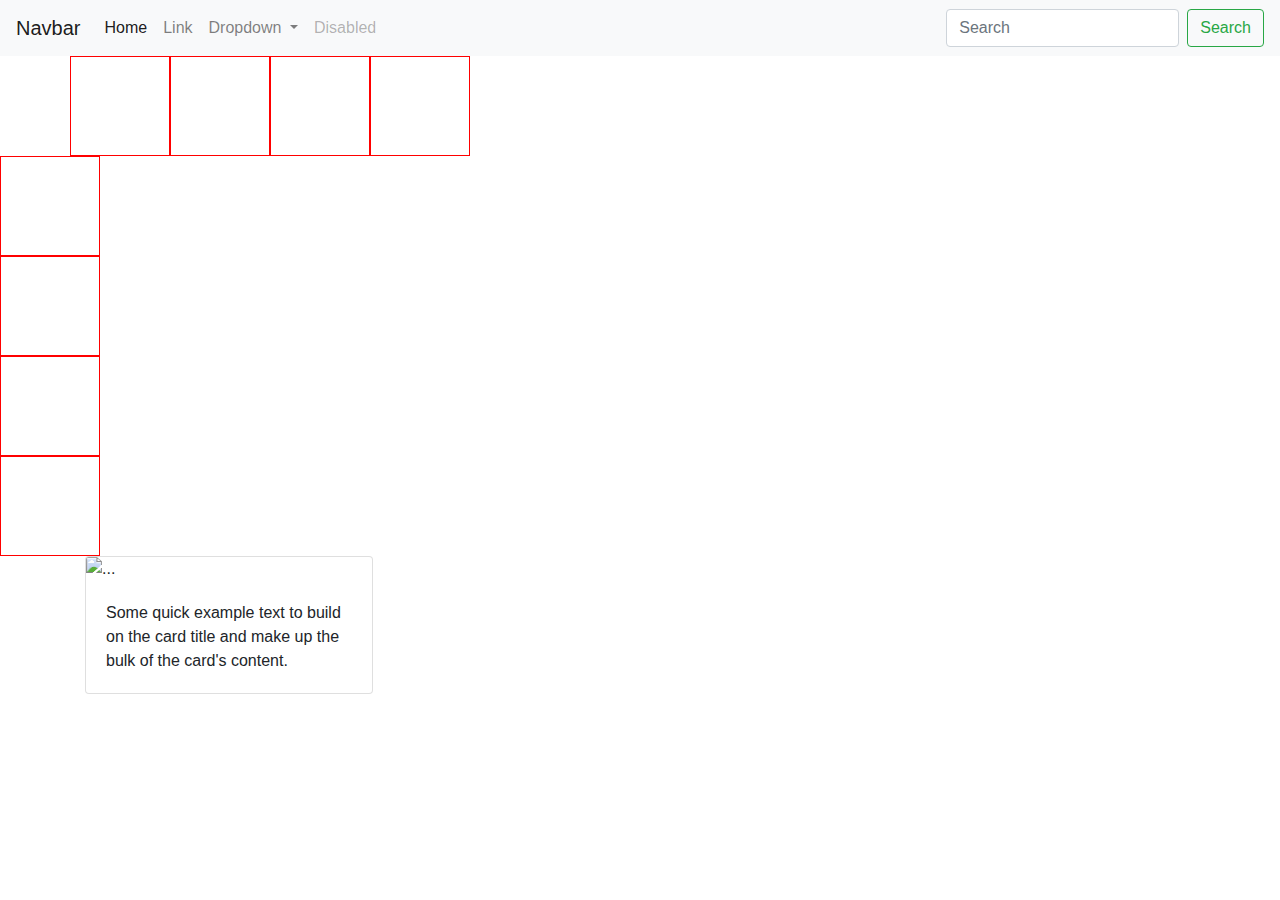
==== dia 3/index.html @ 3e8d26bb "trabajo del dia 3" ====
<!DOCTYPE html>
<html lang="en">

<head>
    <meta charset="UTF-8">
    <meta name="viewport" content="width=device-width, initial-scale=1.0">
    <meta http-equiv="X-UA-Compatible" content="ie=edge">
    <link rel="stylesheet" href="https://stackpath.bootstrapcdn.com/bootstrap/4.4.1/css/bootstrap.min.css"
        integrity="sha384-Vkoo8x4CGsO3+Hhxv8T/Q5PaXtkKtu6ug5TOeNV6gBiFeWPGFN9MuhOf23Q9Ifjh" crossorigin="anonymous">
    <link rel="stylesheet" href="estilos.css">
  
    <title>Document</title>
</head>

<body>
<!-- navbar section-->
    <nav class="navbar navbar-expand-lg navbar-light bg-light">
        <a class="navbar-brand" href="#">Navbar</a>
        <button class="navbar-toggler" type="button" data-toggle="collapse" data-target="#navbarSupportedContent" aria-controls="navbarSupportedContent" aria-expanded="false" aria-label="Toggle navigation">
          <span class="navbar-toggler-icon"></span>
        </button>
      
        <div class="collapse navbar-collapse" id="navbarSupportedContent">
          <ul class="navbar-nav mr-auto">
            <li class="nav-item active">
              <a class="nav-link" href="#">Home <span class="sr-only">(current)</span></a>
            </li>
            <li class="nav-item">
              <a class="nav-link" href="#">Link</a>
            </li>
            <li class="nav-item dropdown">
              <a class="nav-link dropdown-toggle" href="#" id="navbarDropdown" role="button" data-toggle="dropdown" aria-haspopup="true" aria-expanded="false">
                Dropdown
              </a>
              <div class="dropdown-menu" aria-labelledby="navbarDropdown">
                <a class="dropdown-item" href="#">Action</a>
                <a class="dropdown-item" href="#">Another action</a>
                <div class="dropdown-divider"></div>
                <a class="dropdown-item" href="#">Something else here</a>
              </div>
            </li>
            <li class="nav-item">
              <a class="nav-link disabled" href="#" tabindex="-1" aria-disabled="true">Disabled</a>
            </li>
          </ul>
          <form class="form-inline my-2 my-lg-0">
            <input class="form-control mr-sm-2" type="search" placeholder="Search" aria-label="Search">
            <button class="btn btn-outline-success my-2 my-sm-0" type="submit">Search</button>
          </form>
        </div>
      </nav>
<!--navbar end-->
    <div class="container">
        <div class="row">
            <div class="contenedor_hijo"></div>
            <div class="contenedor_hijo"></div>
            <div class="contenedor_hijo"></div>
            <div class="contenedor_hijo"></div>

        </div>
    </div>
<!--cuadricula-->
    <div class="contenedor_hijo"></div>
    <div class="contenedor_hijo"></div>
    <div class="contenedor_hijo"></div>
    <div class="contenedor_hijo"></div>

    <div class="container">
        <div class="row">
            <div class="col 3">
                <div class="card" style="width: 18rem;">
                    <img src="..." class="card-img-top" alt="...">
                    <div class="card-body">
                      <p class="card-text">Some quick example text to build on the card title and make up the bulk of the card's content.</p>
                    </div>
                  </div>
                  <div class="col 3"></div>
            </div>
            <div class="col 3"></div>
        </div>
        <div class="col 3"></div>
    </div>












    <script src="https://code.jquery.com/jquery-3.4.1.slim.min.js"
        integrity="sha384-J6qa4849blE2+poT4WnyKhv5vZF5SrPo0iEjwBvKU7imGFAV0wwj1yYfoRSJoZ+n"
        crossorigin="anonymous"></script>
    <script src="https://cdn.jsdelivr.net/npm/popper.js@1.16.0/dist/umd/popper.min.js"
        integrity="sha384-Q6E9RHvbIyZFJoft+2mJbHaEWldlvI9IOYy5n3zV9zzTtmI3UksdQRVvoxMfooAo"
        crossorigin="anonymous"></script>
    <script src="https://stackpath.bootstrapcdn.com/bootstrap/4.4.1/js/bootstrap.min.js"
        integrity="sha384-wfSDF2E50Y2D1uUdj0O3uMBJnjuUD4Ih7YwaYd1iqfktj0Uod8GCExl3Og8ifwB6"
        crossorigin="anonymous"></script>

</body>

</html>
---- dia 3/estilos.css ----
.contenedor_hijo{
    height: 100px;
    width: 100px;
    border: 1px solid red;

}
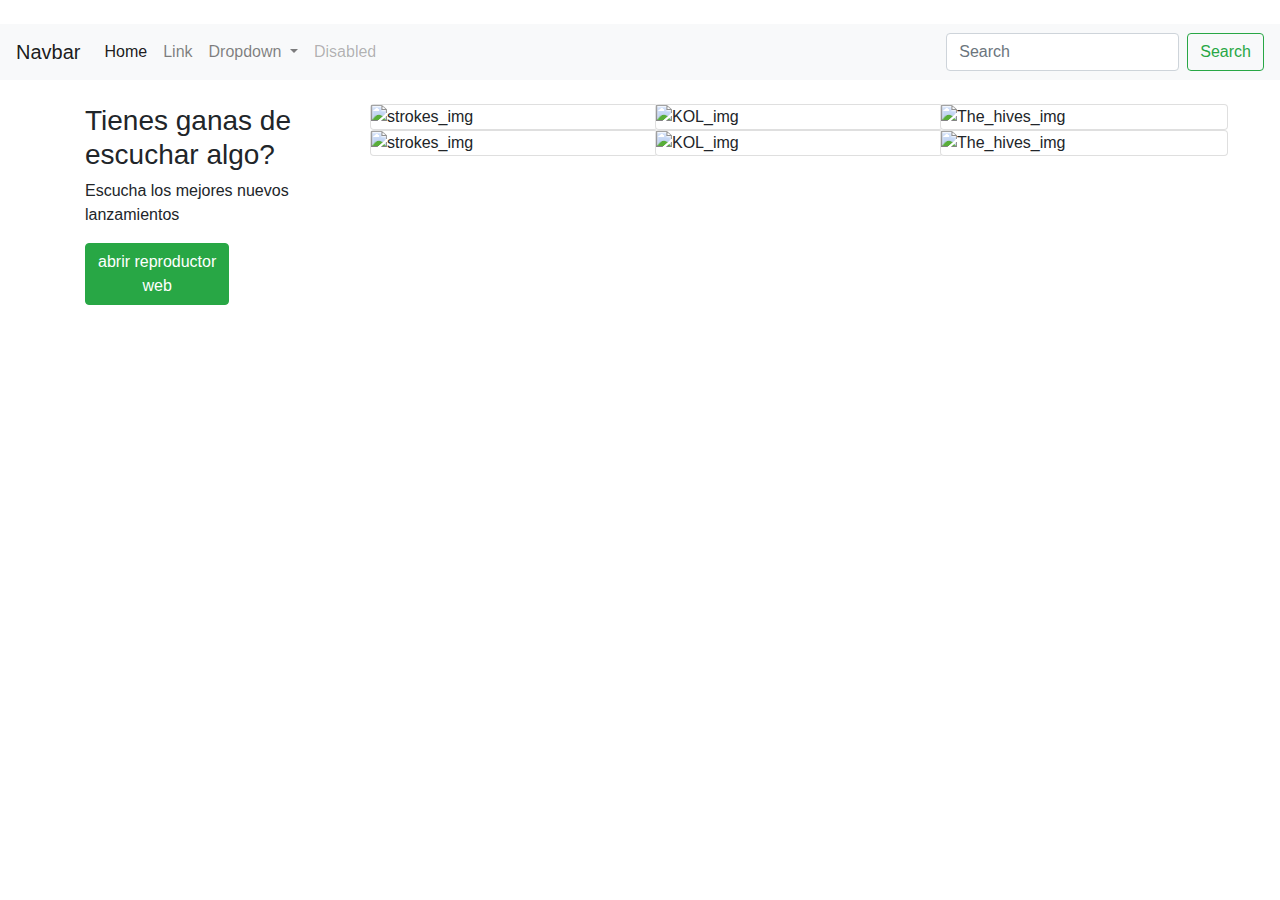
==== commit 41a43786: "cambios de ultima hora dia 3" ====
--- a/dia 3/index.html
+++ b/dia 3/index.html
@@ -1,6 +1,6 @@
 <!DOCTYPE html>
 <html lang="en">
-
+​
 <head>
     <meta charset="UTF-8">
     <meta name="viewport" content="width=device-width, initial-scale=1.0">
@@ -8,12 +8,11 @@
     <link rel="stylesheet" href="https://stackpath.bootstrapcdn.com/bootstrap/4.4.1/css/bootstrap.min.css"
         integrity="sha384-Vkoo8x4CGsO3+Hhxv8T/Q5PaXtkKtu6ug5TOeNV6gBiFeWPGFN9MuhOf23Q9Ifjh" crossorigin="anonymous">
     <link rel="stylesheet" href="estilos.css">
-  
     <title>Document</title>
 </head>
-
+​
 <body>
-<!-- navbar section-->
+    <!---- Navbar Section ---->
     <nav class="navbar navbar-expand-lg navbar-light bg-light">
         <a class="navbar-brand" href="#">Navbar</a>
         <button class="navbar-toggler" type="button" data-toggle="collapse" data-target="#navbarSupportedContent" aria-controls="navbarSupportedContent" aria-expanded="false" aria-label="Toggle navigation">
@@ -49,59 +48,41 @@
           </form>
         </div>
       </nav>
-<!--navbar end-->
-    <div class="container">
+    <!---Navbar End---->
+​
+    <div class="container cuadricula">
         <div class="row">
-            <div class="contenedor_hijo"></div>
-            <div class="contenedor_hijo"></div>
-            <div class="contenedor_hijo"></div>
-            <div class="contenedor_hijo"></div>
-
+            <div class="col-3">
+                <h3>Tienes ganas de escuchar algo?</h3>
+                <p>Escucha los mejores nuevos lanzamientos</p>
+                <button type="button" class="btn btn-success button_verde">abrir reproductor<br>web</button>
+            </div>
+            <div class="col-3">
+                <div class="card" style="width: 18rem;">
+                    <img class="cuadricula_imagenes" src="https://hips.hearstapps.com/es.h-cdn.co/hares/images/cultura/ocio/the-strokes-julian-casablancas-nuevo-disco/2652887-2-esl-ES/the-strokes-anuncian-nuevo-disco.jpg?resize=480:*" class="card-img-top" alt="strokes_img">
+                  </div>
+                  <div class="card" style="width: 18rem;">
+                    <img class="cuadricula_imagenes" src="https://hips.hearstapps.com/es.h-cdn.co/hares/images/cultura/ocio/the-strokes-julian-casablancas-nuevo-disco/2652887-2-esl-ES/the-strokes-anuncian-nuevo-disco.jpg?resize=480:*" class="card-img-top" alt="strokes_img">
+                  </div>
+            </div>
+            
+            <div class="col-3">
+                <div class="card" style="width: 18rem;">
+                    <img class="cuadricula_imagenes" src="http://www.noticierosgrem.com.mx/wp-content/uploads/2017/11/kings-of-leon.jpg" class="card-img-top" alt="KOL_img">
+                  </div>
+                  <div class="card" style="width: 18rem;">
+                    <img class="cuadricula_imagenes" src="http://www.noticierosgrem.com.mx/wp-content/uploads/2017/11/kings-of-leon.jpg" class="card-img-top" alt="KOL_img">
+                  </div>
+            </div>
+           
+            <div class="col-3">
+                <div class="card" style="width: 18rem;">
+                    <img class="cuadricula_imagenes" src="https://i0.wp.com/persimusic.com/wp-content/uploads/2011/01/the-hives.jpg" class="card-img-top" alt="The_hives_img">
+                  </div>
+                  <div class="card" style="width: 18rem;">
+                    <img class="cuadricula_imagenes" src="https://i0.wp.com/persimusic.com/wp-content/uploads/2011/01/the-hives.jpg" class="card-img-top" alt="The_hives_img">
+                  </div>
+            </div>
+         
         </div>
-    </div>
-<!--cuadricula-->
-    <div class="contenedor_hijo"></div>
-    <div class="contenedor_hijo"></div>
-    <div class="contenedor_hijo"></div>
-    <div class="contenedor_hijo"></div>
-
-    <div class="container">
-        <div class="row">
-            <div class="col 3">
-                <div class="card" style="width: 18rem;">
-                    <img src="..." class="card-img-top" alt="...">
-                    <div class="card-body">
-                      <p class="card-text">Some quick example text to build on the card title and make up the bulk of the card's content.</p>
-                    </div>
-                  </div>
-                  <div class="col 3"></div>
-            </div>
-            <div class="col 3"></div>
-        </div>
-        <div class="col 3"></div>
-    </div>
-
-
-
-
-
-
-
-
-
-
-
-
-    <script src="https://code.jquery.com/jquery-3.4.1.slim.min.js"
-        integrity="sha384-J6qa4849blE2+poT4WnyKhv5vZF5SrPo0iEjwBvKU7imGFAV0wwj1yYfoRSJoZ+n"
-        crossorigin="anonymous"></script>
-    <script src="https://cdn.jsdelivr.net/npm/popper.js@1.16.0/dist/umd/popper.min.js"
-        integrity="sha384-Q6E9RHvbIyZFJoft+2mJbHaEWldlvI9IOYy5n3zV9zzTtmI3UksdQRVvoxMfooAo"
-        crossorigin="anonymous"></script>
-    <script src="https://stackpath.bootstrapcdn.com/bootstrap/4.4.1/js/bootstrap.min.js"
-        integrity="sha384-wfSDF2E50Y2D1uUdj0O3uMBJnjuUD4Ih7YwaYd1iqfktj0Uod8GCExl3Og8ifwB6"
-        crossorigin="anonymous"></script>
-
-</body>
-
-</html>+    </div>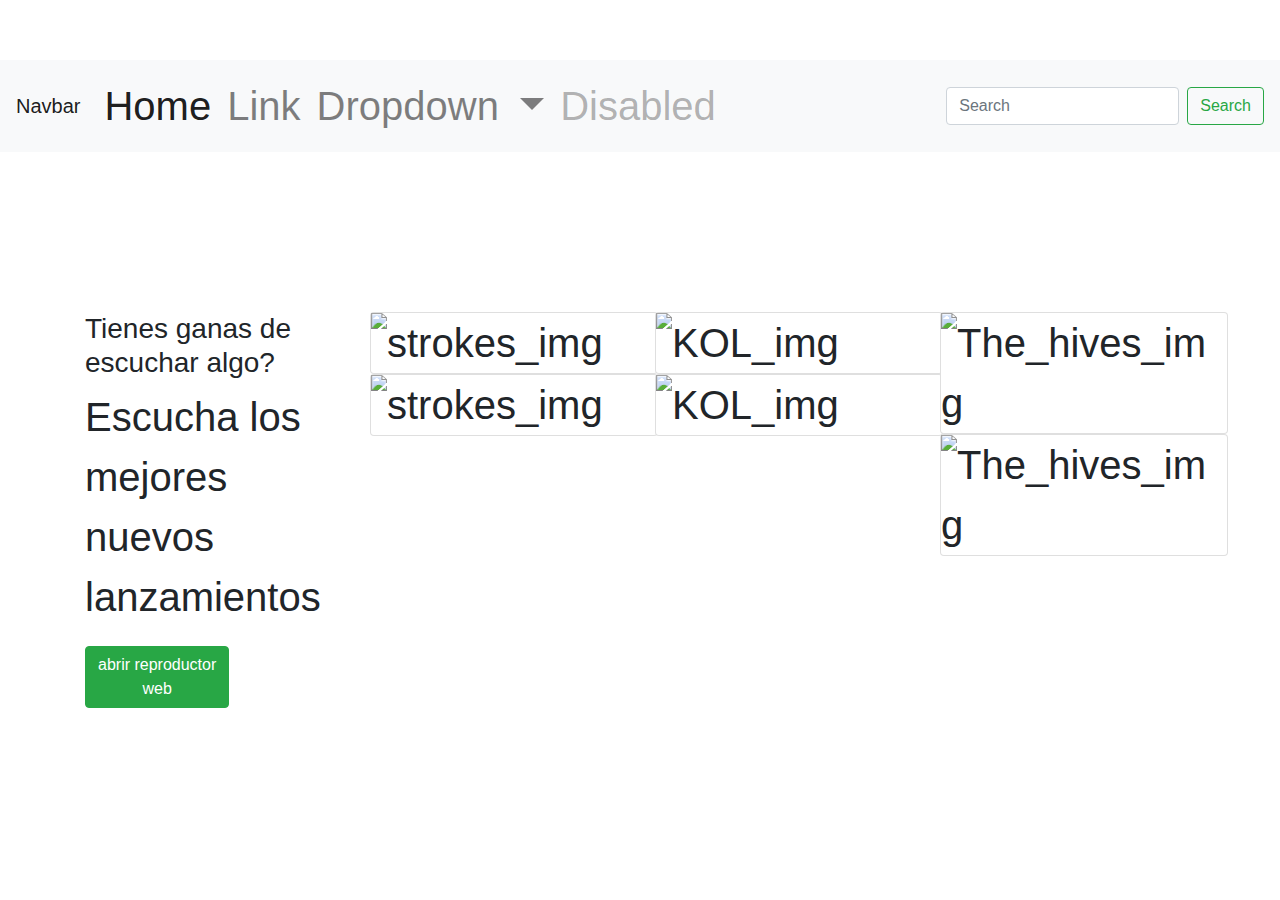
==== commit 3a310efb: "dia tres" ====
--- a/dia 3/index.html
+++ b/dia 3/index.html
@@ -85,4 +85,31 @@
             </div>
          
         </div>
-    </div>+    </div>
+    
+​
+​
+​
+​
+​
+​
+​
+​
+​
+​
+​
+​
+​
+​
+    <script src="https://code.jquery.com/jquery-3.4.1.slim.min.js"
+        integrity="sha384-J6qa4849blE2+poT4WnyKhv5vZF5SrPo0iEjwBvKU7imGFAV0wwj1yYfoRSJoZ+n"
+        crossorigin="anonymous"></script>
+    <script src="https://cdn.jsdelivr.net/npm/popper.js@1.16.0/dist/umd/popper.min.js"
+        integrity="sha384-Q6E9RHvbIyZFJoft+2mJbHaEWldlvI9IOYy5n3zV9zzTtmI3UksdQRVvoxMfooAo"
+        crossorigin="anonymous"></script>
+    <script src="https://stackpath.bootstrapcdn.com/bootstrap/4.4.1/js/bootstrap.min.js"
+        integrity="sha384-wfSDF2E50Y2D1uUdj0O3uMBJnjuUD4Ih7YwaYd1iqfktj0Uod8GCExl3Og8ifwB6"
+        crossorigin="anonymous"></script>
+</body>
+​
+</html>--- a/dia 3/estilos.css
+++ b/dia 3/estilos.css
@@ -1,6 +1,38 @@
+body {
+    width: 100%;
+    height: 100vh;
+    font-size: 40px;
+
+
 .contenedor_hijo{
     height: 100px;
     width: 100px;
     border: 1px solid red;
+}
 
-}+.background_nav{
+    background-color: aqua;
+}
+
+#navbar_logo{
+    height: 45px;
+}
+
+
+.cuadricula{
+    margin-top: 100px;
+}
+
+.cuadricula__imagenes{
+    height: 290px;
+    width: 290px;
+    object-fit: cover;
+}
+
+
+.button__verde{
+    width: 100%;
+    border-radius: 28px;
+    height: 57px;
+    text-transform: uppercase;
+} 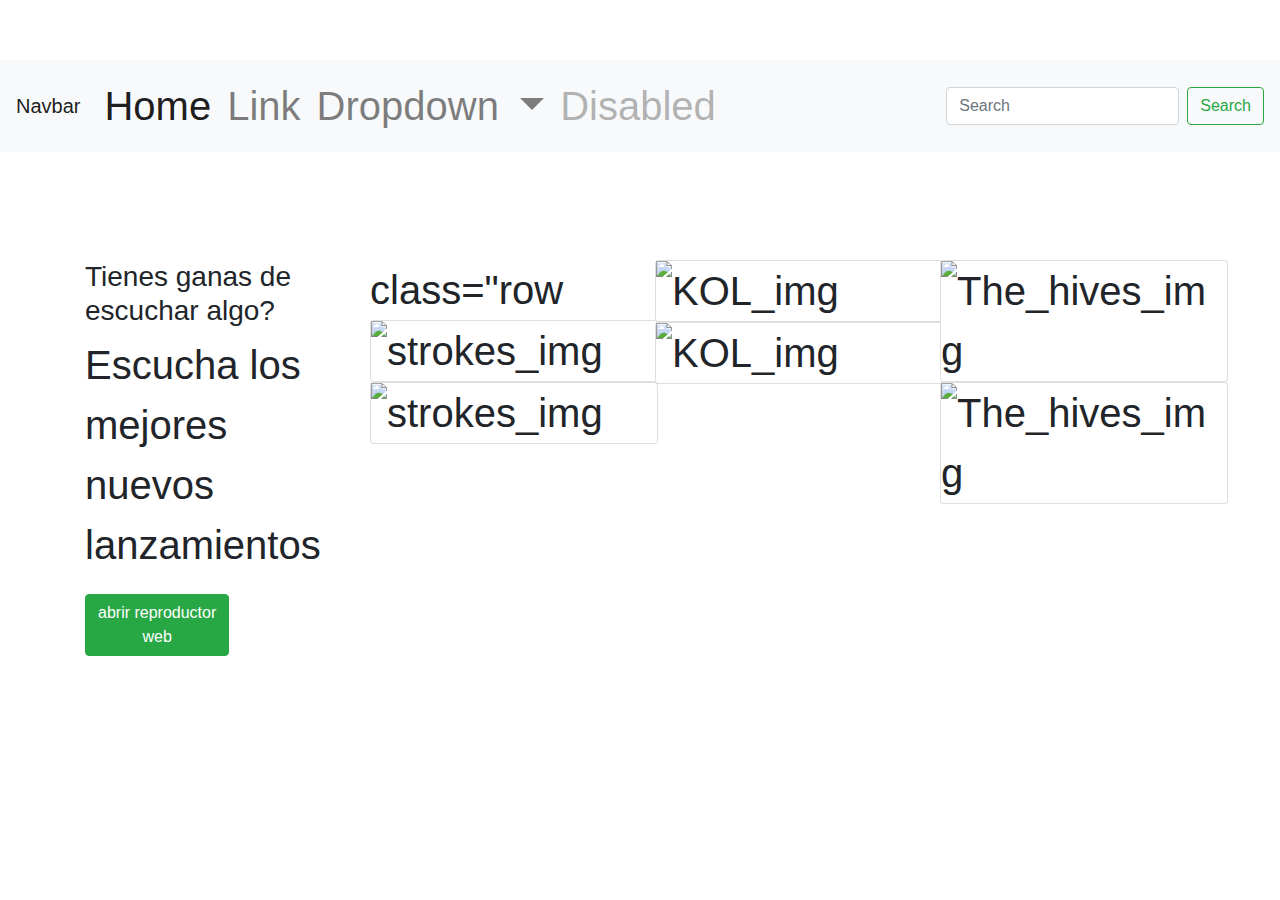
==== commit bb9406d2: "dia5" ====
--- a/dia 3/index.html
+++ b/dia 3/index.html
@@ -50,14 +50,15 @@
       </nav>
     <!---Navbar End---->
 ​
-    <div class="container cuadricula">
+    <div class="container cuadricula my-5">
         <div class="row">
-            <div class="col-3">
+            <div class="col-12 col-lg-3 encabezado">
                 <h3>Tienes ganas de escuchar algo?</h3>
                 <p>Escucha los mejores nuevos lanzamientos</p>
                 <button type="button" class="btn btn-success button_verde">abrir reproductor<br>web</button>
             </div>
-            <div class="col-3">
+            <div class="col-12 col-sm-12 col-lg-3">
+                <div> class="row</div>
                 <div class="card" style="width: 18rem;">
                     <img class="cuadricula_imagenes" src="https://hips.hearstapps.com/es.h-cdn.co/hares/images/cultura/ocio/the-strokes-julian-casablancas-nuevo-disco/2652887-2-esl-ES/the-strokes-anuncian-nuevo-disco.jpg?resize=480:*" class="card-img-top" alt="strokes_img">
                   </div>
@@ -66,7 +67,7 @@
                   </div>
             </div>
             
-            <div class="col-3">
+            <div class="col-12 col-sm-12 col-lg-3">
                 <div class="card" style="width: 18rem;">
                     <img class="cuadricula_imagenes" src="http://www.noticierosgrem.com.mx/wp-content/uploads/2017/11/kings-of-leon.jpg" class="card-img-top" alt="KOL_img">
                   </div>
@@ -75,7 +76,7 @@
                   </div>
             </div>
            
-            <div class="col-3">
+            <div class="col-12 col-sm-12 col-lg-3">
                 <div class="card" style="width: 18rem;">
                     <img class="cuadricula_imagenes" src="https://i0.wp.com/persimusic.com/wp-content/uploads/2011/01/the-hives.jpg" class="card-img-top" alt="The_hives_img">
                   </div>
--- a/dia 3/estilos.css
+++ b/dia 3/estilos.css
@@ -35,4 +35,4 @@
     border-radius: 28px;
     height: 57px;
     text-transform: uppercase;
-} +}   